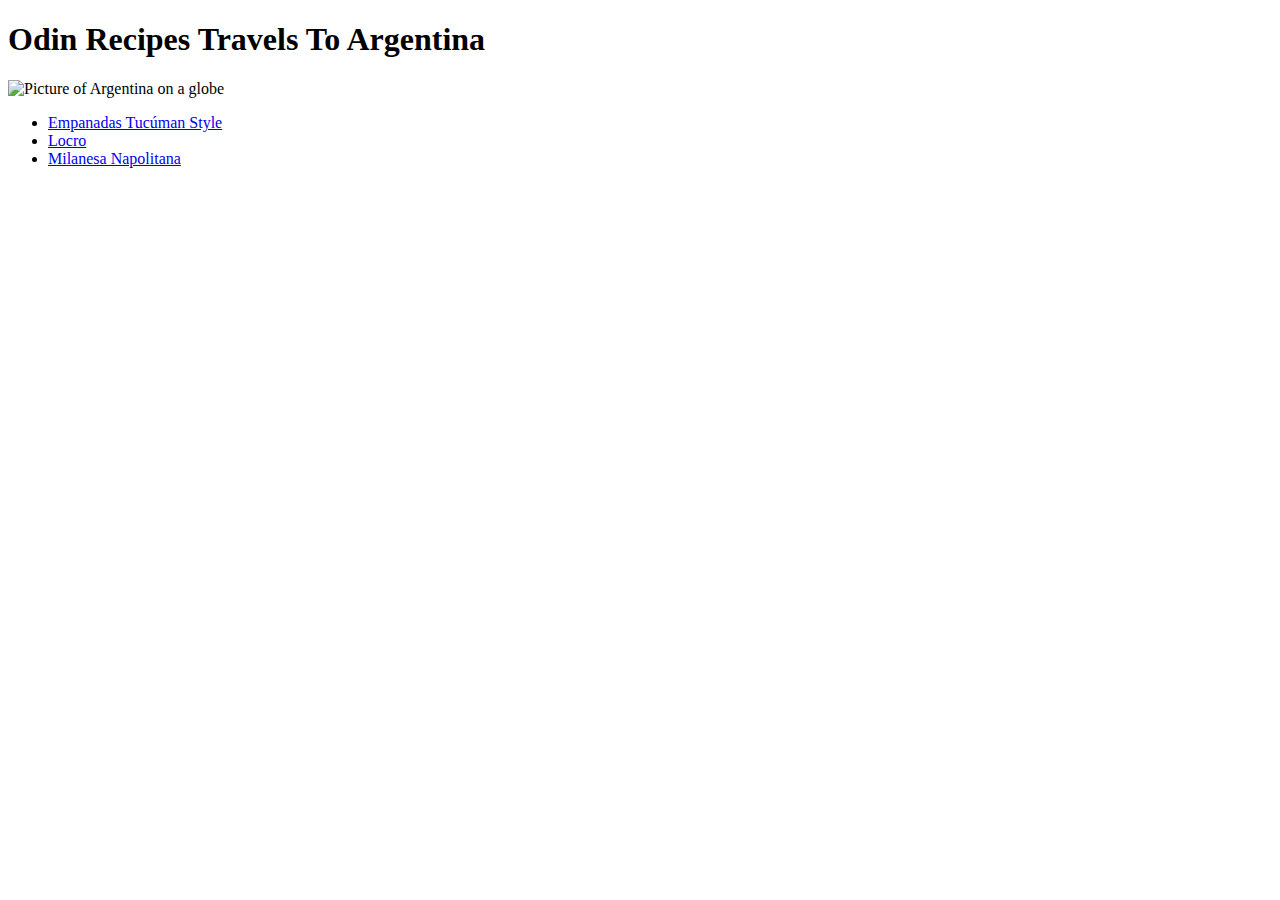
==== index.html @ cd4e6e5d "Added index.html basic boilerplate" ====
<!DOCTYPE html>
<html lang="en">
<head>
    <meta charset="UTF-8">
    <meta http-equiv="X-UA-Compatible" content="IE=edge">
    <meta name="viewport" content="width=device-width, initial-scale=1.0">
    <title>Odin Recipes</title>
</head>
<body>
    <h1>Odin Recipes Travels To Argentina </h1>
        <img src="./images/argentinaGlobe.jpg" alt="Picture of Argentina on a globe">
        <ul>
            <li><a href="./recipes/empanadas.html">Empanadas Tucúman Style</a></li>
            <li><a href="./recipes/locro.html">Locro</a></li>
            <li><a href="./recipes/milanesa.html">Milanesa Napolitana</a></li>
        </ul>
</body>
</html>
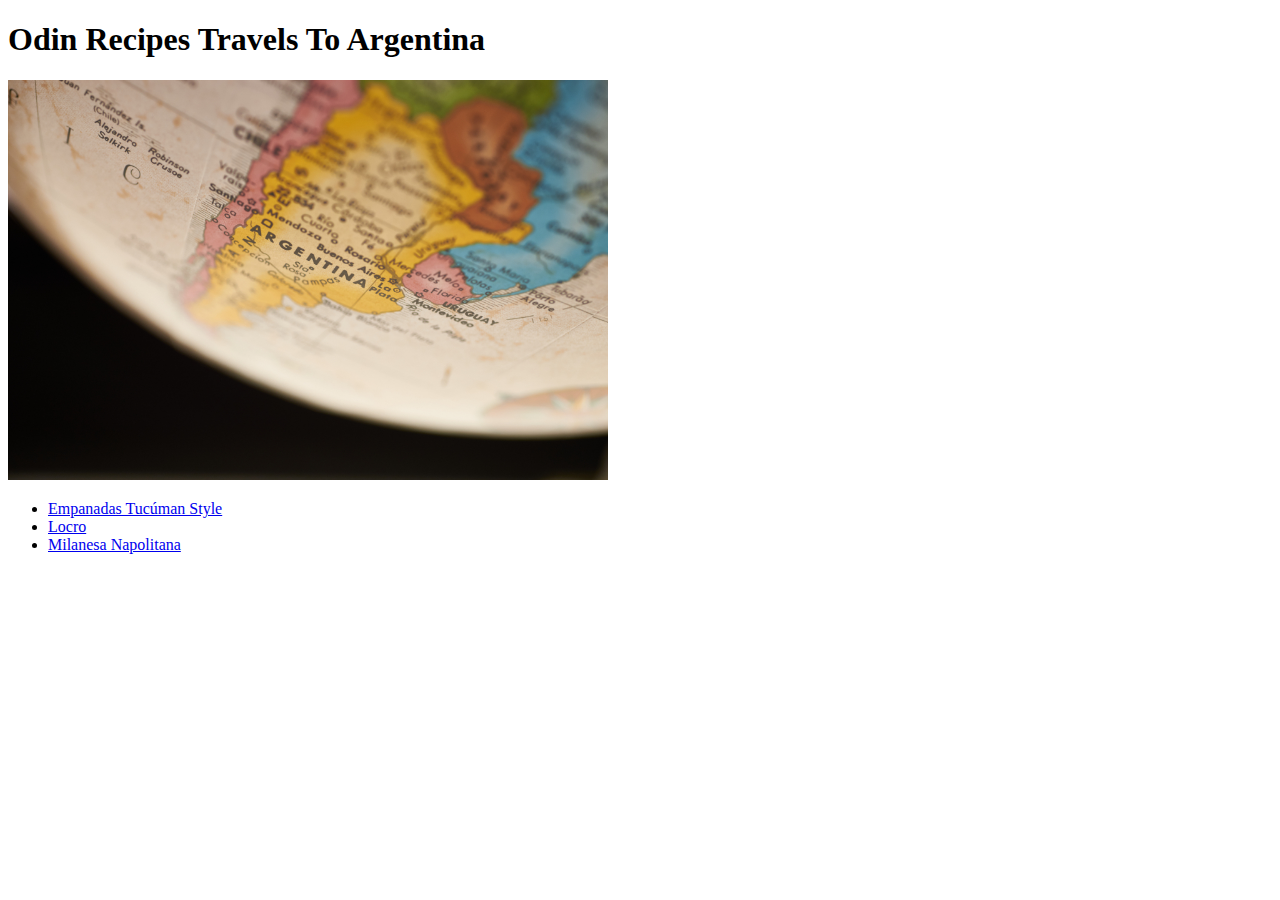
==== commit ab6b03ed: "Changed Readme and added images and basic recipe boilerplates" ====
--- a/index.html
+++ b/index.html
@@ -8,7 +8,9 @@
 </head>
 <body>
     <h1>Odin Recipes Travels To Argentina </h1>
-        <img src="./images/argentinaGlobe.jpg" alt="Picture of Argentina on a globe">
+        <img src="./images/argentinaGlobe.jpg" alt="Picture of Argentina on a globe"
+        width="600"
+        height="400">
         <ul>
             <li><a href="./recipes/empanadas.html">Empanadas Tucúman Style</a></li>
             <li><a href="./recipes/locro.html">Locro</a></li>
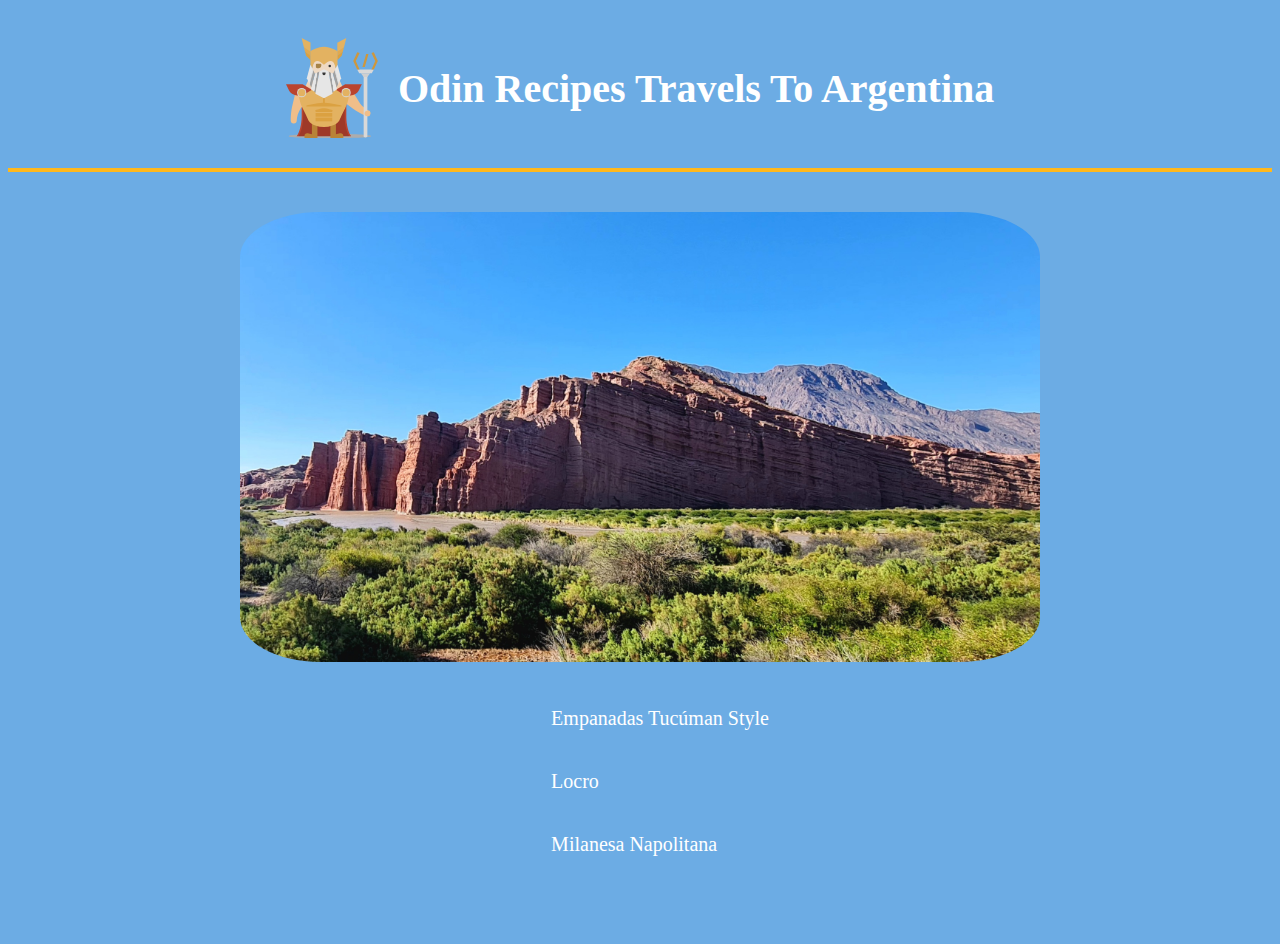
==== commit 0627504c: "Add CCS and Change images and text" ====
--- a/index.html
+++ b/index.html
@@ -1,20 +1,32 @@
 <!DOCTYPE html>
 <html lang="en">
-<head>
-    <meta charset="UTF-8">
-    <meta http-equiv="X-UA-Compatible" content="IE=edge">
-    <meta name="viewport" content="width=device-width, initial-scale=1.0">
-    <title>Odin Recipes</title>
-</head>
-<body>
-    <h1>Odin Recipes Travels To Argentina </h1>
-        <img src="./images/argentinaGlobe.jpg" alt="Picture of Argentina on a globe"
-        width="600"
-        height="400">
+  <head>
+    <meta charset="UTF-8" />
+    <meta http-equiv="X-UA-Compatible" content="IE=edge" />
+    <meta name="viewport" content="width=device-width, initial-scale=1.0" />
+    <title class=".flag-icon-arg">Odin Recipes</title>
+    <link rel="stylesheet" href="styles.css" />
+  </head>
+  <body>
+    <div class="header">
+      <img class="logo" src="./images/odin.svg" alt="The Odin Project Logo" />
+      <h1>Odin Recipes Travels To Argentina</h1>
+    </div>
+    <div class="content">
+      <div class="images">
+        <img
+          src="./images/lasConchas.jpg"
+          alt="Picture of Las Conchas in the Cafayate region of Argentina"
+        />
+      </div>
+      <div class="links">
         <ul>
-            <li><a href="./recipes/empanadas.html">Empanadas Tucúman Style</a></li>
-            <li><a href="./recipes/locro.html">Locro</a></li>
-            <li><a href="./recipes/milanesa.html">Milanesa Napolitana</a></li>
+          <li>
+            <a href="./recipes/empanadas.html">Empanadas Tucúman Style</a>
+          </li>
+          <li><a href="./recipes/locro.html">Locro</a></li>
+          <li><a href="./recipes/milanesa.html">Milanesa Napolitana</a></li>
         </ul>
-</body>
-</html>+      </div>
+    </div>
+   </html>
--- a/styles.css
+++ b/styles.css
@@ -0,0 +1,80 @@
+* {
+  font-family: "Belgrano", "Bebas Nue";
+  font-size: 20px;
+  background-color: #6cace4;
+  color: #ffff;
+}
+
+.header {
+  height: 100px;
+  display: flex;
+  gap: 1em;
+  justify-content: center;
+  align-items: center;
+  padding: 1.5em;
+  flex: auto;
+  border-bottom: 4px solid #ffb81c;
+}
+
+.logo {
+  max-height: 100px;
+}
+
+h1 {
+  font-size: 40px;
+}
+
+h3 {
+  font-size: 30px;
+  font-weight: 700;
+  text-decoration: underline #7d4016;
+}
+
+.content {
+  padding: 2em;
+  display: flex;
+  flex: 2;
+  flex-direction: column;
+  align-items: center;
+}
+
+.links li,
+a {
+  padding: 1em;
+  list-style: none;
+  text-decoration: none;
+}
+
+content li,
+a:hover {
+  padding: 1em;
+  list-style: none;
+  text-decoration: underline #7d4016;
+  color: #ffb81c;
+  transition: 200ms;
+}
+
+.content img {
+  width: 800px;
+  height: auto;
+  border-radius: 10%;
+}
+
+.recipe {
+  padding: 2em;
+  display: flex;
+  flex-wrap: wrap;
+  flex-direction: column;
+  align-items: flex-start;
+  max-width: 800px;
+}
+.recipe ul,
+ol,
+li {
+  padding: 5px;
+  list-style-position: inside;
+}
+
+.home {
+  position: fixed;
+}
